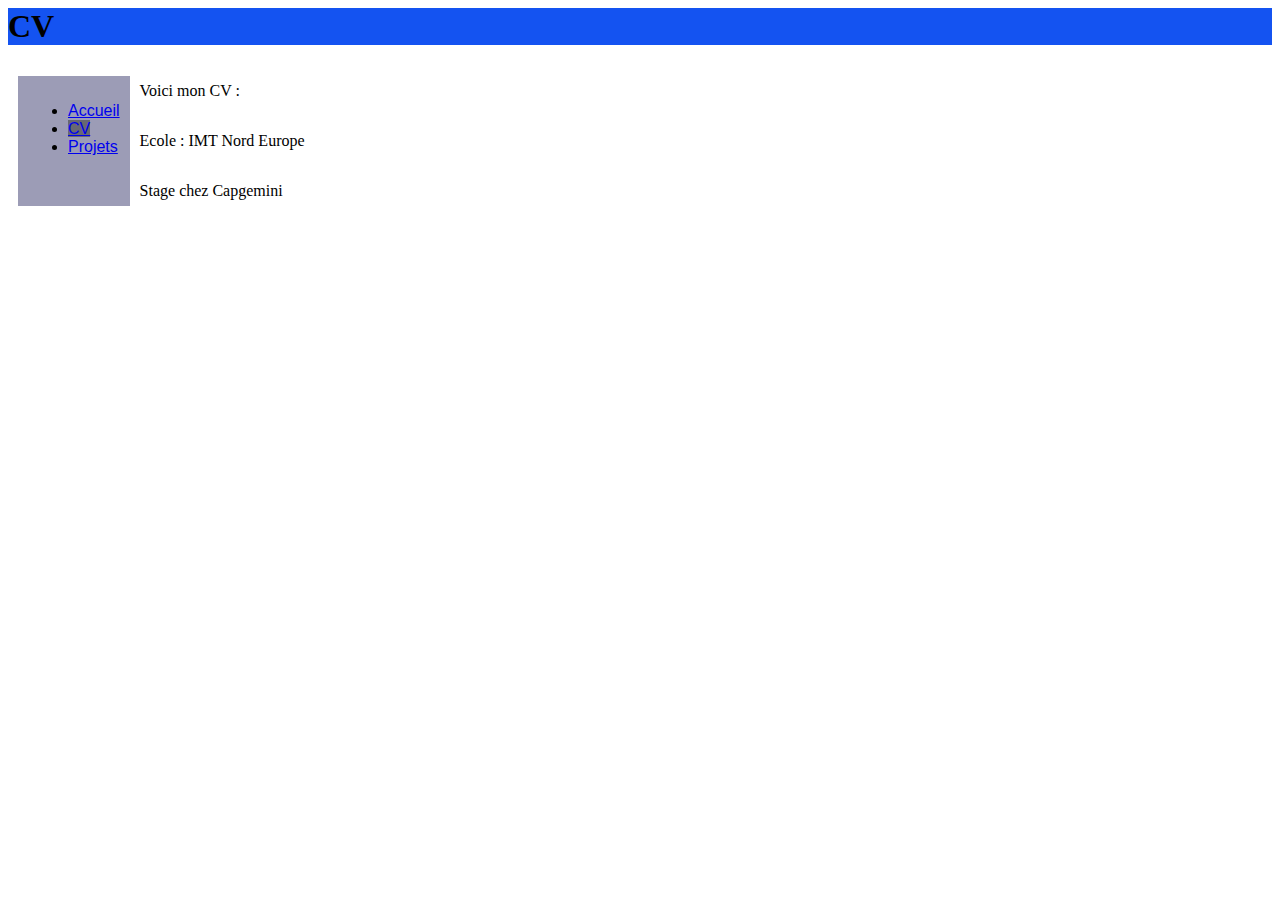
==== SitePro/v1/cv.html @ d93494f3 "first half day" ====
<head>
    <meta charset="UTF-8">
    <meta name="viewport" content="width=device-width, initial-scale=1.0">
    <meta http-equiv="X-UA-Compatible" content="ie=edge">
    <link rel="stylesheet" href="style.css">
    <title>CV</title>
</head>

<body>

    <h1> CV </h1>

    <div class="box">
        <nav class="menu">
            <ul>
                <li><a href="index.html">Accueil</a></li>
                <li><a id="currentpage" href="cv.html">CV</a></li>
                <li><a href="projets.html">Projets</a></li>
            </ul>
        </nav>

        <div class="contenu">
            <p> Voici mon CV : </p>
            <p> Ecole : IMT Nord Europe </p>
            <p> Stage chez Capgemini </p>
        </div>
    </div>
</body>
---- SitePro/v1/style.css ----
.box {
    display: flex;
}

.contenu {
    display: flex;
    flex-direction: column;
}

.menu {
    color: black;
    background-color: rgb(156, 156, 182);
    margin: 10px;
    padding: 10px;
    font-family: Arial, sans-serif;
}

h1 {
    background-color: rgb(20, 83, 241);
    font: Arial, sans-serif;
}

#currentpage {
    background-color: rgb(104, 104, 113);
}
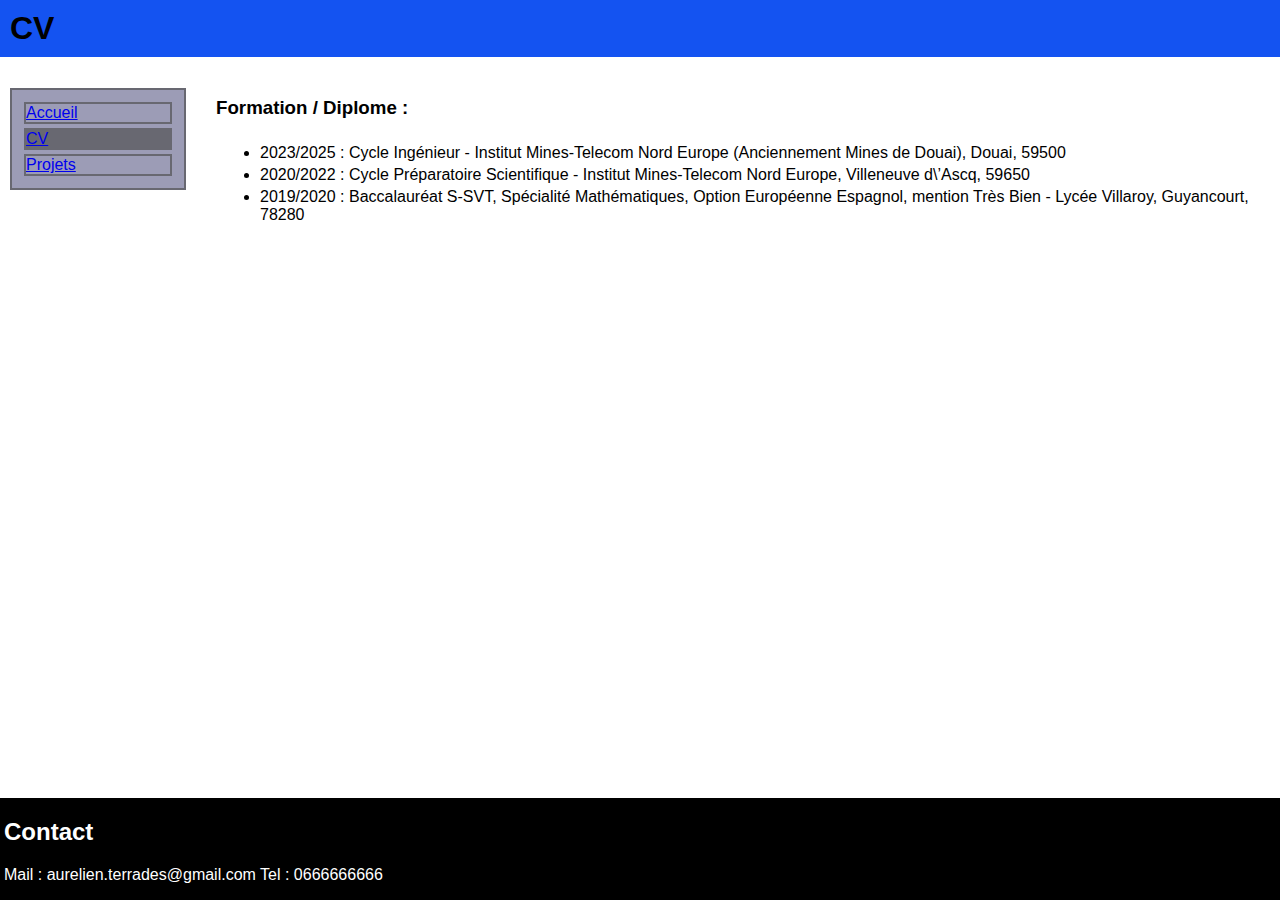
==== commit 56838200: "modif 2 TP1" ====
--- a/SitePro/v1/cv.html
+++ b/SitePro/v1/cv.html
@@ -7,22 +7,34 @@
 </head>
 
 <body>
+    <div class="top">
+        <h1> CV </h1>
+    </div>
 
-    <h1> CV </h1>
-
-    <div class="box">
-        <nav class="menu">
-            <ul>
-                <li><a href="index.html">Accueil</a></li>
-                <li><a id="currentpage" href="cv.html">CV</a></li>
-                <li><a href="projets.html">Projets</a></li>
-            </ul>
-        </nav>
+    <div class="innerBody">
+        <div class="leftSide">
+            <nav class="menu">
+                <a class="indexClick" href="index.html">Accueil</a>
+                <a class="indexClick" id="currentpage" href="cv.html">CV</a>
+                <a class="indexClick" href="projets.html">Projets</a>
+            </nav>
+        </div>
 
         <div class="contenu">
-            <p> Voici mon CV : </p>
-            <p> Ecole : IMT Nord Europe </p>
-            <p> Stage chez Capgemini </p>
+            <h3>Formation / Diplome :</h3>
+            <ul>
+                <li>2023/2025 : Cycle Ingénieur - Institut Mines-Telecom Nord Europe
+                    (Anciennement Mines de Douai), Douai, 59500</li>
+                <li>2020/2022 : Cycle Préparatoire Scientifique - Institut Mines-Telecom Nord Europe, Villeneuve
+                    d\’Ascq, 59650</li>
+                <li>2019/2020 : Baccalauréat S-SVT, Spécialité Mathématiques, Option Européenne Espagnol, mention Très
+                    Bien - Lycée Villaroy, Guyancourt, 78280</li>
+            </ul>
         </div>
     </div>
+
+    <div class="bottom">
+        <h2>Contact</h2>
+        <p>Mail : aurelien.terrades@gmail.com Tel : 0666666666</p>
+    </div>
 </body>--- a/SitePro/v1/style.css
+++ b/SitePro/v1/style.css
@@ -1,10 +1,34 @@
-.box {
+body {
+    font-family: Arial, sans-serif;
+    margin: 0%;
+}
+
+h1 {
+    /*position: absolute;*/
+    background-color: rgb(20, 83, 241);
+    padding: 10px;
+    size: 80px;
+    left: 0;
+    right: 0;
+    top: 0;
+    margin-left: 0px;
+    margin-right: 0px;
+    margin-top: 0px;
+}
+
+.innerBody {
     display: flex;
 }
 
-.contenu {
+.leftSide {
+    /* position: absolute; */
     display: flex;
     flex-direction: column;
+    left: 0;
+    width: 200px;
+    height: 100%;
+    margin-right: 20px;
+
 }
 
 .menu {
@@ -13,13 +37,42 @@
     margin: 10px;
     padding: 10px;
     font-family: Arial, sans-serif;
+    display: flex;
+    border: 2px solid rgb(104, 104, 113);
+    flex-direction: column;
+    /*position: absolute;*/
+    left: 0;
 }
 
-h1 {
-    background-color: rgb(20, 83, 241);
-    font: Arial, sans-serif;
+.indexClick {
+    display: inline-block;
+    border: 2px solid rgb(104, 104, 113);
+    margin: 2px;
 }
 
 #currentpage {
     background-color: rgb(104, 104, 113);
+}
+
+.contenu {
+    display: flex;
+    flex-direction: column;
+    /* flex-direction: column; */
+}
+
+h3 {
+    margin-bottom: 5px;
+}
+
+li {
+    margin: 4px;
+}
+
+.bottom {
+    position: absolute;
+    bottom: 0;
+    padding-left: 4px;
+    background-color: black;
+    color: white;
+    width: 100%;
 }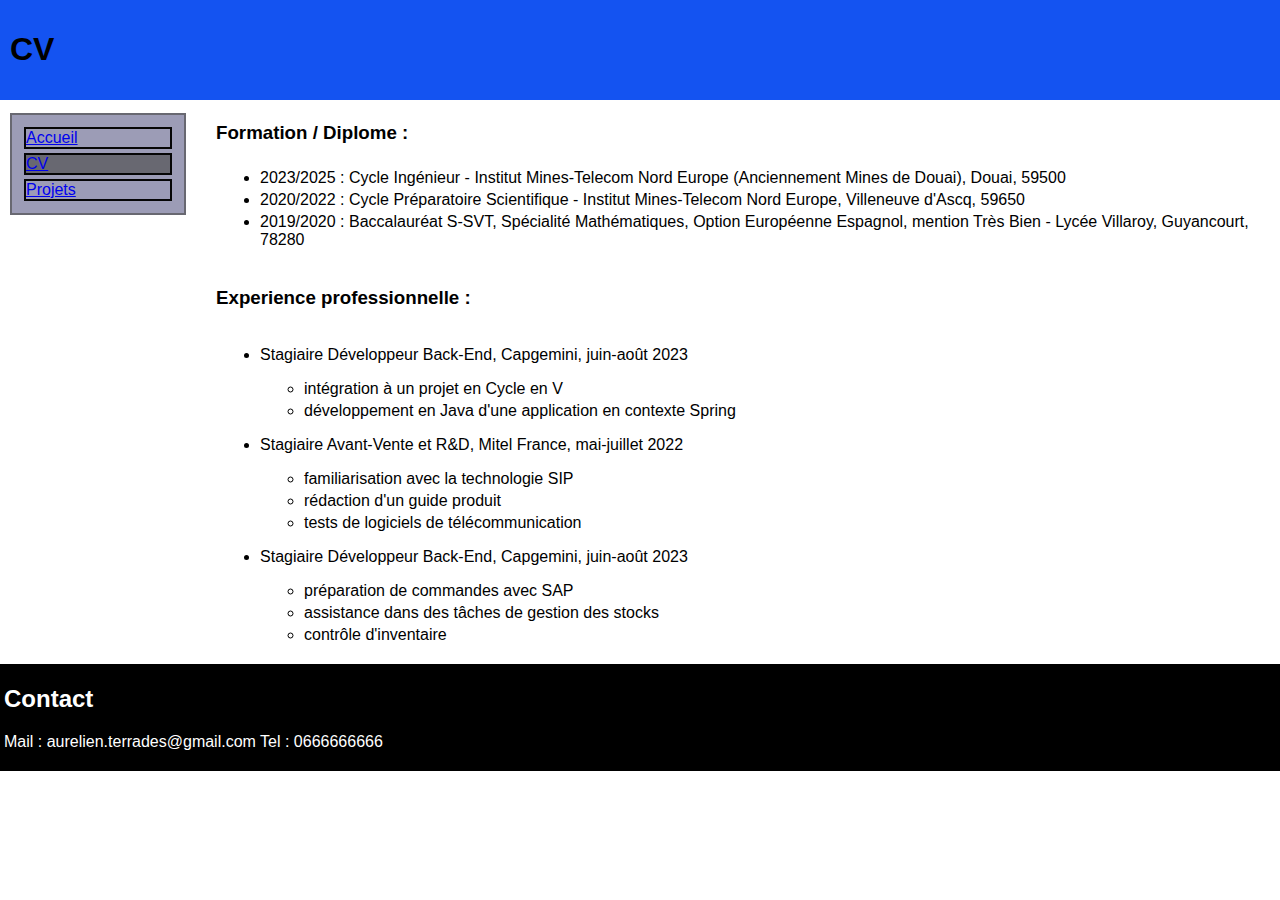
==== commit 3f3fd984: "modif 3 TP1" ====
--- a/SitePro/v1/cv.html
+++ b/SitePro/v1/cv.html
@@ -1,3 +1,6 @@
+<!DOCTYPE html>
+<html>
+
 <head>
     <meta charset="UTF-8">
     <meta name="viewport" content="width=device-width, initial-scale=1.0">
@@ -7,11 +10,13 @@
 </head>
 
 <body>
+
     <div class="top">
         <h1> CV </h1>
     </div>
 
     <div class="innerBody">
+
         <div class="leftSide">
             <nav class="menu">
                 <a class="indexClick" href="index.html">Accueil</a>
@@ -26,15 +31,45 @@
                 <li>2023/2025 : Cycle Ingénieur - Institut Mines-Telecom Nord Europe
                     (Anciennement Mines de Douai), Douai, 59500</li>
                 <li>2020/2022 : Cycle Préparatoire Scientifique - Institut Mines-Telecom Nord Europe, Villeneuve
-                    d\’Ascq, 59650</li>
+                    d'Ascq, 59650</li>
                 <li>2019/2020 : Baccalauréat S-SVT, Spécialité Mathématiques, Option Européenne Espagnol, mention Très
                     Bien - Lycée Villaroy, Guyancourt, 78280</li>
             </ul>
+            <h3>Experience professionnelle :</h3>
+            <ul>
+                <li>
+                    <p>Stagiaire Développeur Back-End, Capgemini, juin-août 2023</p>
+                    <ul>
+                        <li>intégration à un projet en Cycle en V</li>
+                        <li>développement en Java d'une application en contexte Spring</li>
+                    </ul>
+                </li>
+                <li>
+                    <p>Stagiaire Avant-Vente et R&D, Mitel France, mai-juillet 2022</p>
+                    <ul>
+                        <li>familiarisation avec la technologie SIP</li>
+                        <li>rédaction d'un guide produit</li>
+                        <li>tests de logiciels de télécommunication</li>
+                    </ul>
+                </li>
+                <li>
+                    <p>Stagiaire Développeur Back-End, Capgemini, juin-août 2023</p>
+                    <ul>
+                        <li>préparation de commandes avec SAP</li>
+                        <li>assistance dans des tâches de gestion des stocks</li>
+                        <li>contrôle d'inventaire</li>
+                    </ul>
+                </li>
+            </ul>
         </div>
+
     </div>
 
     <div class="bottom">
         <h2>Contact</h2>
         <p>Mail : aurelien.terrades@gmail.com Tel : 0666666666</p>
     </div>
-</body>+
+</body>
+
+</html>--- a/SitePro/v1/style.css
+++ b/SitePro/v1/style.css
@@ -3,32 +3,29 @@
     margin: 0%;
 }
 
-h1 {
-    /*position: absolute;*/
+.top {
+    position: sticky;
     background-color: rgb(20, 83, 241);
     padding: 10px;
     size: 80px;
-    left: 0;
-    right: 0;
+    /* margin-left: 0px;
+    margin-right: 0px;
+    margin-top: 0px; */
     top: 0;
-    margin-left: 0px;
-    margin-right: 0px;
-    margin-top: 0px;
 }
 
 .innerBody {
     display: flex;
+    padding-top: 3px;
 }
 
 .leftSide {
-    /* position: absolute; */
     display: flex;
     flex-direction: column;
     left: 0;
     width: 200px;
     height: 100%;
     margin-right: 20px;
-
 }
 
 .menu {
@@ -40,13 +37,12 @@
     display: flex;
     border: 2px solid rgb(104, 104, 113);
     flex-direction: column;
-    /*position: absolute;*/
     left: 0;
 }
 
 .indexClick {
     display: inline-block;
-    border: 2px solid rgb(104, 104, 113);
+    border: 2px solid rgb(6, 6, 6);
     margin: 2px;
 }
 
@@ -57,7 +53,6 @@
 .contenu {
     display: flex;
     flex-direction: column;
-    /* flex-direction: column; */
 }
 
 h3 {
@@ -69,10 +64,13 @@
 }
 
 .bottom {
-    position: absolute;
+    padding-top: 1px;
+    position: sticky;
     bottom: 0;
     padding-left: 4px;
     background-color: black;
     color: white;
     width: 100%;
+    margin-bottom: 0%;
+    padding-bottom: 4px;
 }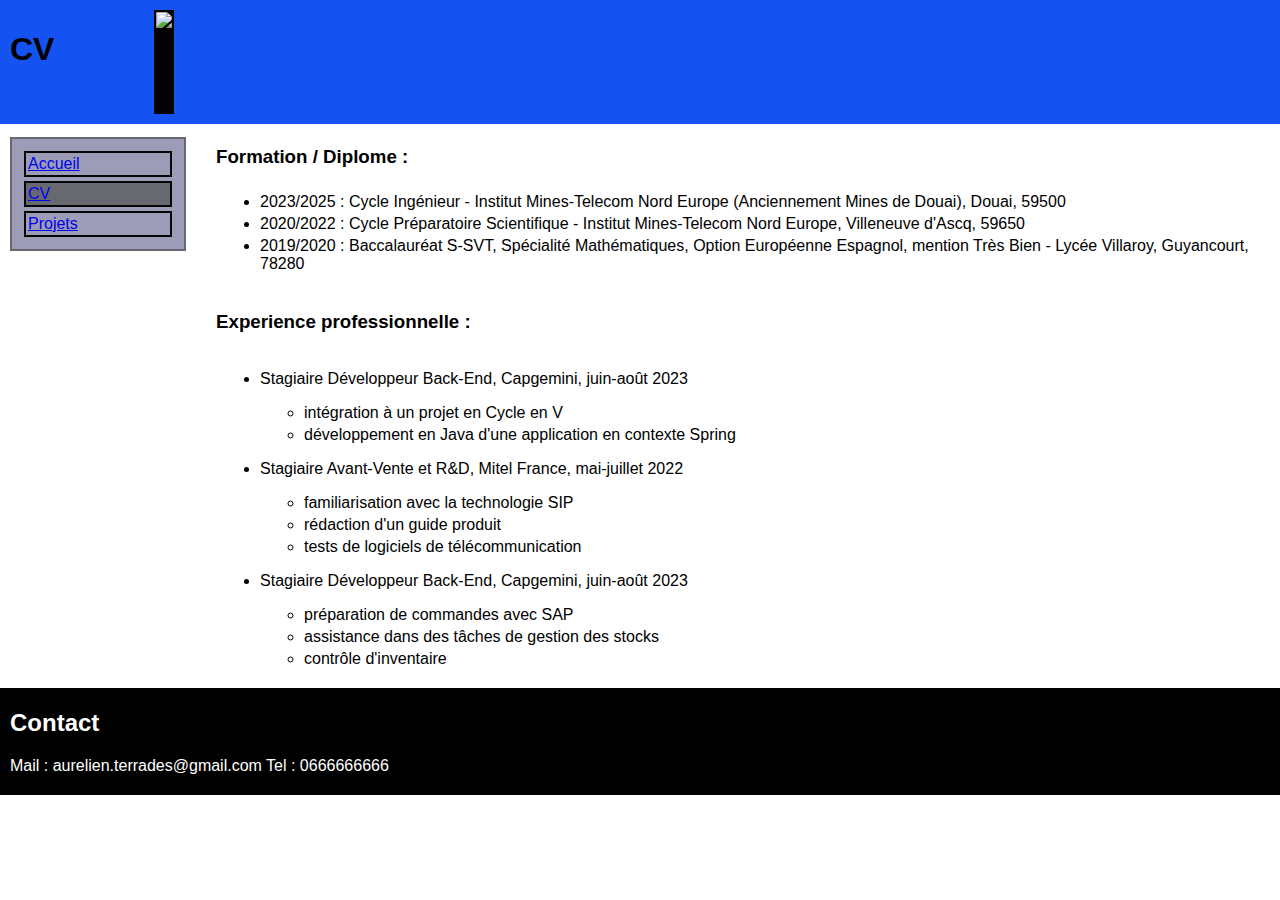
==== commit 156fdd4c: "modif 4 TP1" ====
--- a/SitePro/v1/cv.html
+++ b/SitePro/v1/cv.html
@@ -13,6 +13,7 @@
 
     <div class="top">
         <h1> CV </h1>
+        <img id="portrait" src="img/photo portrait.jpg">
     </div>
 
     <div class="innerBody">
--- a/SitePro/v1/style.css
+++ b/SitePro/v1/style.css
@@ -4,14 +4,19 @@
 }
 
 .top {
+    display: flex;
     position: sticky;
     background-color: rgb(20, 83, 241);
     padding: 10px;
     size: 80px;
-    /* margin-left: 0px;
-    margin-right: 0px;
-    margin-top: 0px; */
     top: 0;
+}
+
+#portrait {
+    height: 100px;
+    padding: 2px;
+    background-color: black;
+    margin-left: 100px;
 }
 
 .innerBody {
@@ -44,6 +49,7 @@
     display: inline-block;
     border: 2px solid rgb(6, 6, 6);
     margin: 2px;
+    padding: 2px;
 }
 
 #currentpage {
@@ -64,13 +70,13 @@
 }
 
 .bottom {
-    padding-top: 1px;
     position: sticky;
     bottom: 0;
-    padding-left: 4px;
+    padding-left: 10px;
     background-color: black;
     color: white;
     width: 100%;
     margin-bottom: 0%;
+    padding-top: 1px;
     padding-bottom: 4px;
 }